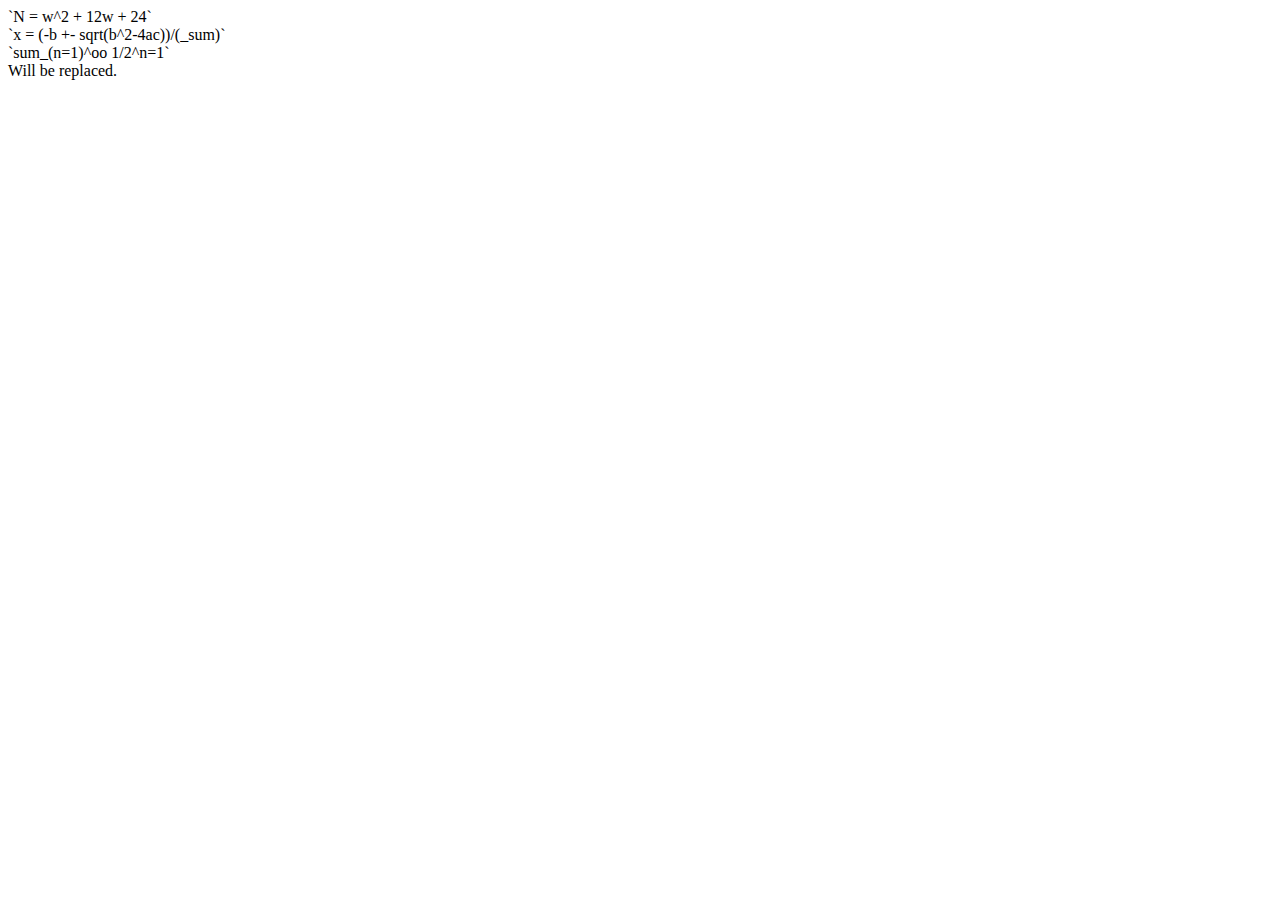
==== www/index.html @ 88c6cee4 "save" ====
<!DOCTYPE html><html><head><title>Math 1 EOC Review</title></head><body><div class="blah">`N = w^2 + 12w + 24`</div><div class="blah">`x = (-b +- sqrt(b^2-4ac))/(_sum)`</div><div class="blah">`sum_(n=1)^oo 1/2^n=1`</div><script src="scripts/apitest.js"></script><script src="http://cdn.mathjax.org/mathjax/latest/MathJax.js?config=AM_HTMLorMML-full"></script><div class="question">Will be replaced.</div></body></html>
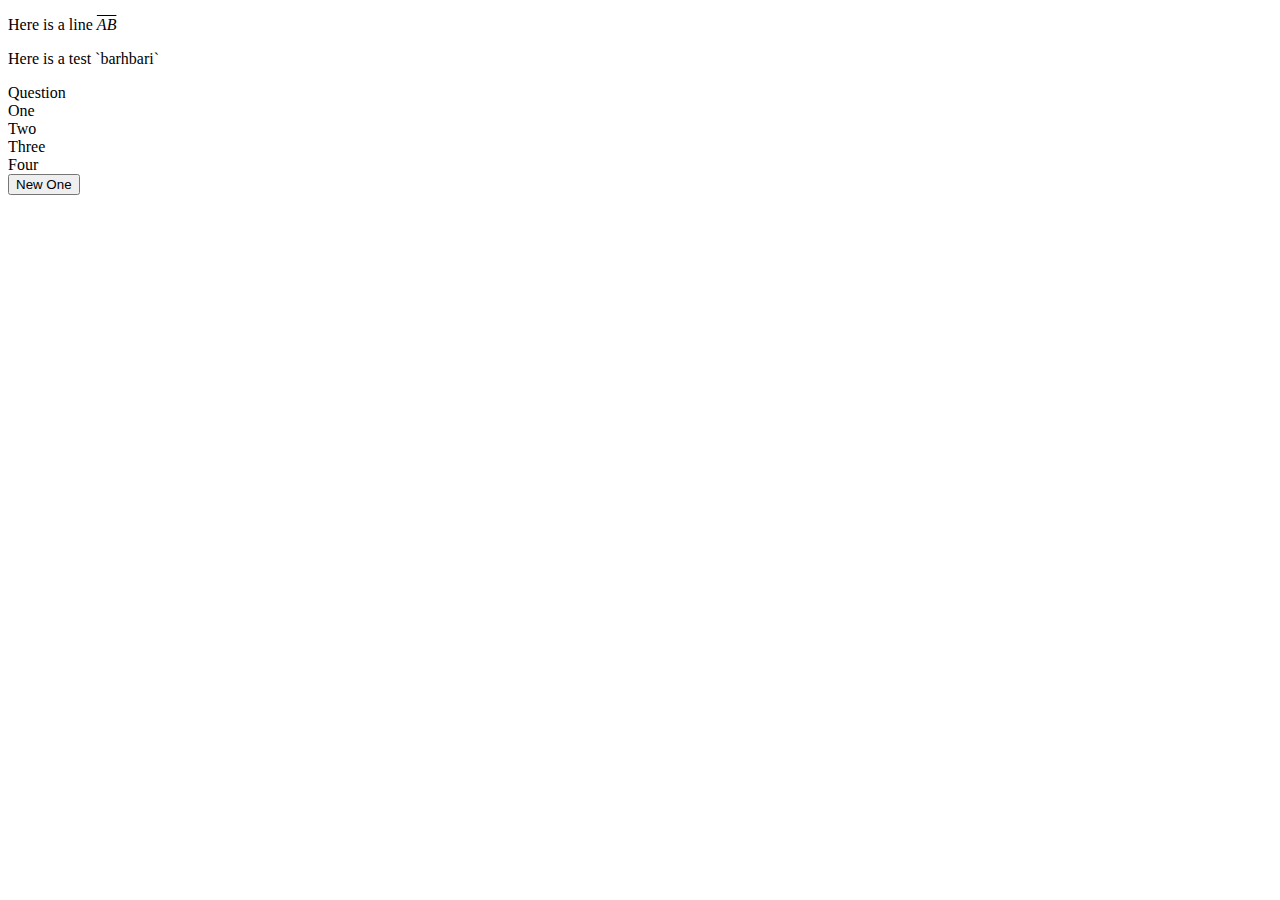
==== commit 0e741627: "Merge branch 'gh-pages' of github.com:legoman77/math1eoc-review into gh-pages" ====
--- a/www/index.html
+++ b/www/index.html
@@ -1 +1 @@
-<!DOCTYPE html><html><head><title>Math 1 EOC Review</title></head><body><div class="blah">`N = w^2 + 12w + 24`</div><div class="blah">`x = (-b +- sqrt(b^2-4ac))/(_sum)`</div><div class="blah">`sum_(n=1)^oo 1/2^n=1`</div><script src="scripts/apitest.js"></script><script src="http://cdn.mathjax.org/mathjax/latest/MathJax.js?config=AM_HTMLorMML-full"></script><div class="question">Will be replaced.</div></body></html>+<!DOCTYPE html><html><head><title>Math 1 EOC Review</title></head><body><p>Here is a line <span style="text-decoration:overline"><em>AB</em></span></p><p>Here is a test `barhbari`</p><div id="question">Question</div><div class="answers"><div class="answer">One</div><div class="answer">Two</div><div class="answer">Three</div><div class="answer">Four</div></div><button class="newone">New One</button><script src="scripts/apitest.js"></script><script src="http://cdn.mathjax.org/mathjax/latest/MathJax.js?config=AM_HTMLorMML-full"></script><script src="scripts/reveal.js"></script></body></html>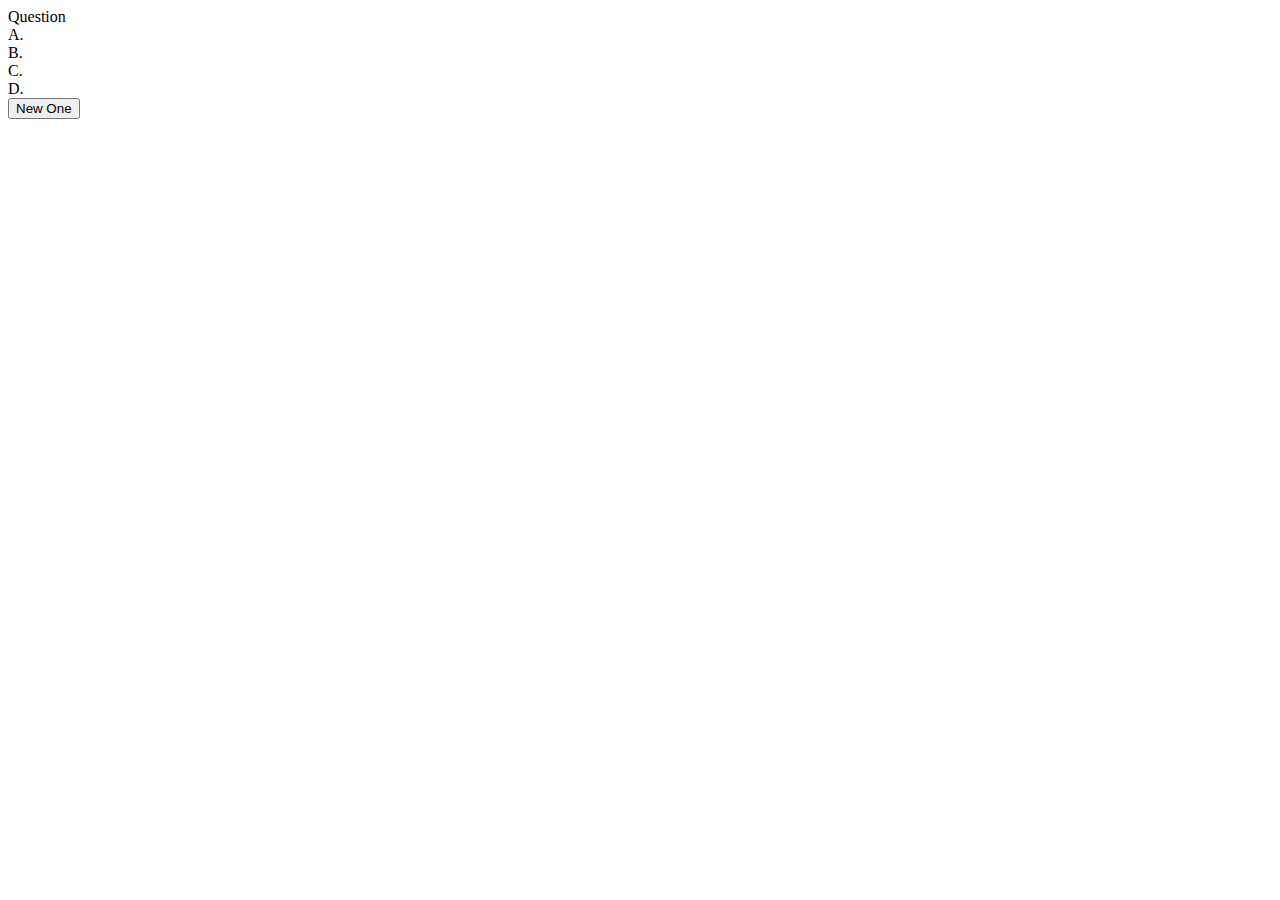
==== commit a4f0e7b6: "save" ====
--- a/www/index.html
+++ b/www/index.html
@@ -1 +1 @@
-<!DOCTYPE html><html><head><title>Math 1 EOC Review</title></head><body><p>Here is a line <span style="text-decoration:overline"><em>AB</em></span></p><p>Here is a test `barhbari`</p><div id="question">Question</div><div class="answers"><div class="answer">One</div><div class="answer">Two</div><div class="answer">Three</div><div class="answer">Four</div></div><button class="newone">New One</button><script src="scripts/apitest.js"></script><script src="http://cdn.mathjax.org/mathjax/latest/MathJax.js?config=AM_HTMLorMML-full"></script><script src="scripts/reveal.js"></script></body></html>+<!DOCTYPE html><html><head><title>Math 1 EOC Review</title></head><body><div class="content"><div id="question">Question</div><div class="answers"><div class="afield"> <span class="letter">A. </span><span class="answer"></span></div><div class="afield"> <span class="letter">B. </span><span class="answer"></span></div><div class="afield"> <span class="letter">C. </span><span class="answer"></span></div><div class="afield"> <span class="letter">D. </span><span class="answer"></span></div></div></div><button id="newone">New One</button><script src="testprep.js"></script><script src="http://cdn.mathjax.org/mathjax/latest/MathJax.js?config=AM_HTMLorMML-full"></script><script src="reveal.js"></script></body></html>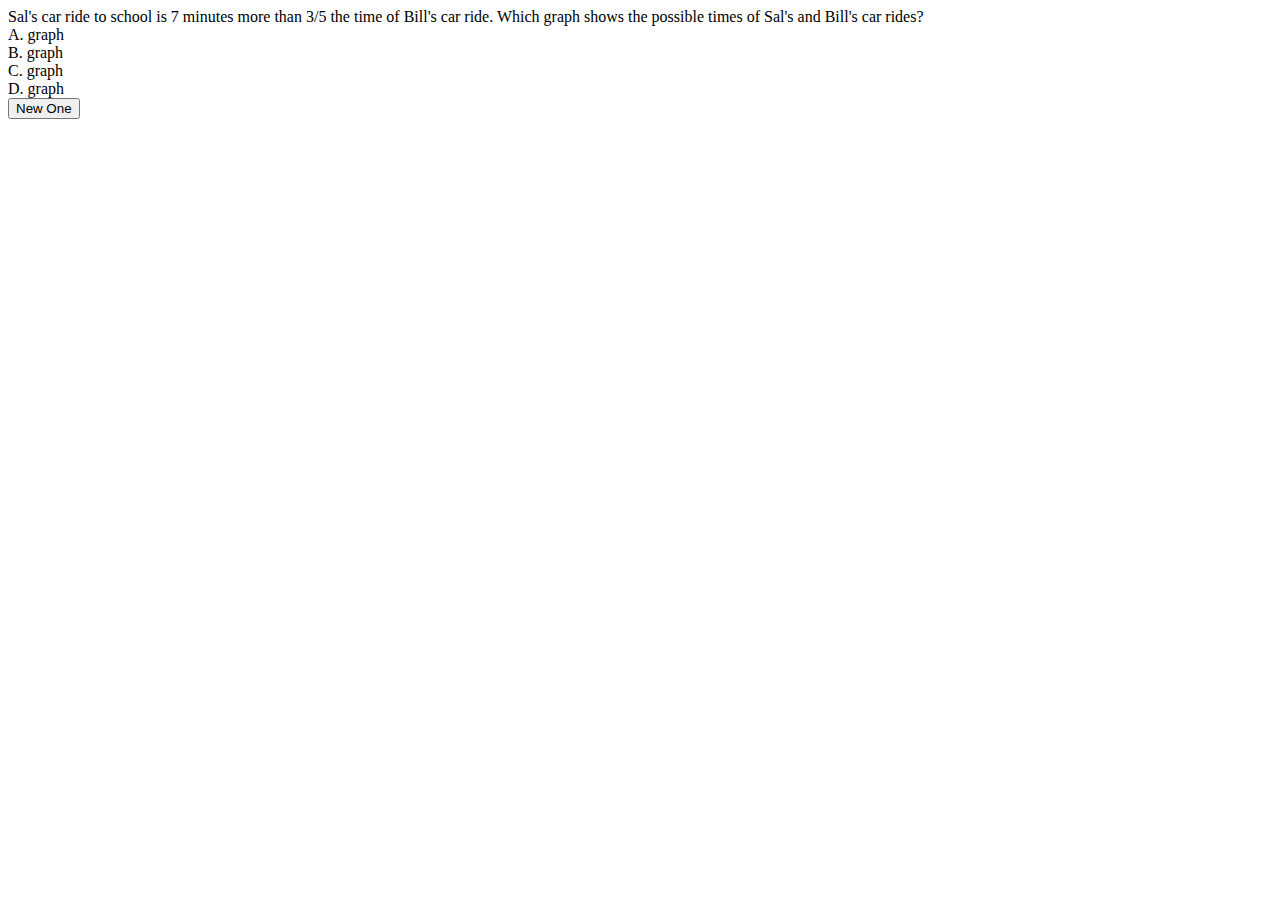
==== commit 0c1d3ace: "save" ====
--- a/www/index.html
+++ b/www/index.html
@@ -1 +1 @@
-<!DOCTYPE html><html><head><title>Math 1 EOC Review</title></head><body><div class="content"><div id="question">Question</div><div class="answers"><div class="afield"> <span class="letter">A. </span><span class="answer"></span></div><div class="afield"> <span class="letter">B. </span><span class="answer"></span></div><div class="afield"> <span class="letter">C. </span><span class="answer"></span></div><div class="afield"> <span class="letter">D. </span><span class="answer"></span></div></div></div><button id="newone">New One</button><script src="testprep.js"></script><script src="http://cdn.mathjax.org/mathjax/latest/MathJax.js?config=AM_HTMLorMML-full"></script><script src="reveal.js"></script></body></html>+<!DOCTYPE html><html><head><title>Math 1 EOC Review</title></head><body><div class="content"><div id="question">Question</div><div class="answers"><div class="afield"> <span class="letter">A. </span><span class="answer"></span></div><div class="afield"> <span class="letter">B. </span><span class="answer"></span></div><div class="afield"> <span class="letter">C. </span><span class="answer"></span></div><div class="afield"> <span class="letter">D. </span><span class="answer"></span></div></div></div><button id="newone">New One</button><script src="testprep.js"></script><script src="MathJax.js"></script><script src="reveal.js"></script></body></html>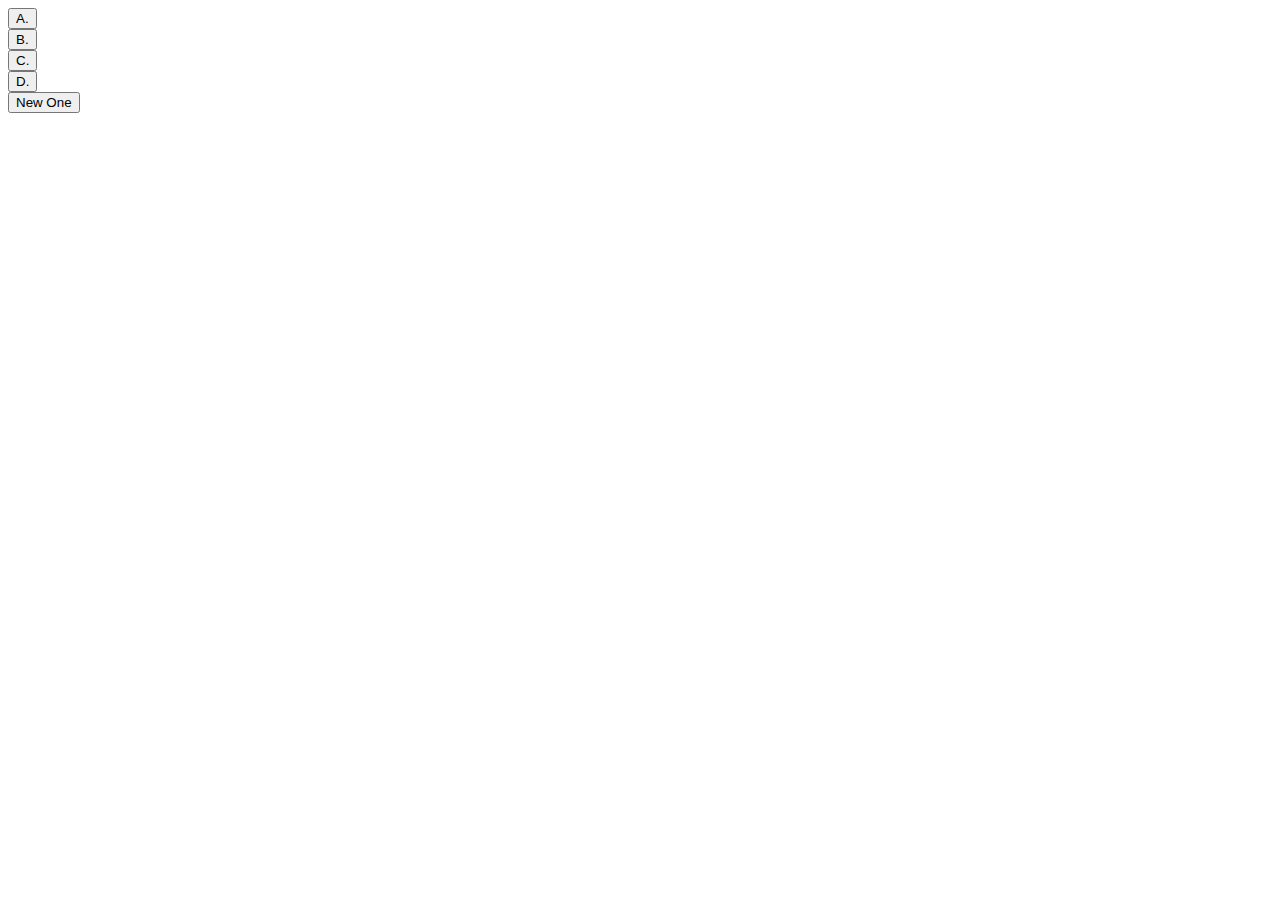
==== commit 57433841: "save" ====
--- a/www/index.html
+++ b/www/index.html
@@ -1 +1,48 @@
-<!DOCTYPE html><html><head><title>Math 1 EOC Review</title></head><body><div class="content"><div id="question">Question</div><div class="answers"><div class="afield"> <span class="letter">A. </span><span class="answer"></span></div><div class="afield"> <span class="letter">B. </span><span class="answer"></span></div><div class="afield"> <span class="letter">C. </span><span class="answer"></span></div><div class="afield"> <span class="letter">D. </span><span class="answer"></span></div></div></div><button id="newone">New One</button><script src="testprep.js"></script><script src="MathJax.js"></script><script src="reveal.js"></script></body></html>+<!DOCTYPE html><html><head><title>Math 1 EOC Review</title><!--link(href="main.css", rel="stylesheet")--><!--link(href="bootstrap-3.3.5-dist/css/bootstrap-theme.min.css", rel="stylesheet")--><script src="MathJax/MathJax.js?config=AM_HTMLorMML-full"></script></head><body><div class="content"><div id="question">Question</div><div class="answers"><div class="afield"> <button class="letter">A.</button><span class="answer"></span></div><div class="afield"> <button class="letter">B. </button><span class="answer"></span></div><div class="afield"> <button class="letter">C. </button><span class="answer"></span></div><div class="afield"> <button class="letter">D. </button><span class="answer"></span></div></div></div><button id="newone">New One</button><script>(function(){
+
+var request = new XMLHttpRequest();
+request.open('GET', 'questions.json', true);
+
+var data = null;
+var qfield = document.querySelector("#question")
+var newone = document.querySelector("#newone")
+
+function randInt(min, max) {
+  return Math.floor(Math.random() * (max - min)) + min;
+}
+
+var randomQuestion = function () {
+  if (data === null) return null;
+  var i = randInt(0,data.questions.length);
+  return data.questions[i];
+}
+
+var showNextQuestion = function () {
+    var question = randomQuestion();
+    var answers = document.querySelectorAll(".answer");
+    qfield.innerText = question.text;
+    for (n = 0; n < answers.length; n++) {
+      answers[n].innerText = question.answers[n];
+    }
+    MathJax.Hub.Queue(["Typeset",MathJax.Hub,"content"]);
+}
+
+newone.onclick = showNextQuestion;
+
+request.onload = function() {
+  if (request.status >= 200 && request.status < 400) {
+    data = JSON.parse(request.responseText);
+    return showNextQuestion();
+  }
+}
+
+request.onerror = function() {
+    console.log("problem officer?");
+}
+
+request.send();
+
+})();
+(function () {
+}());
+</script></body></html>